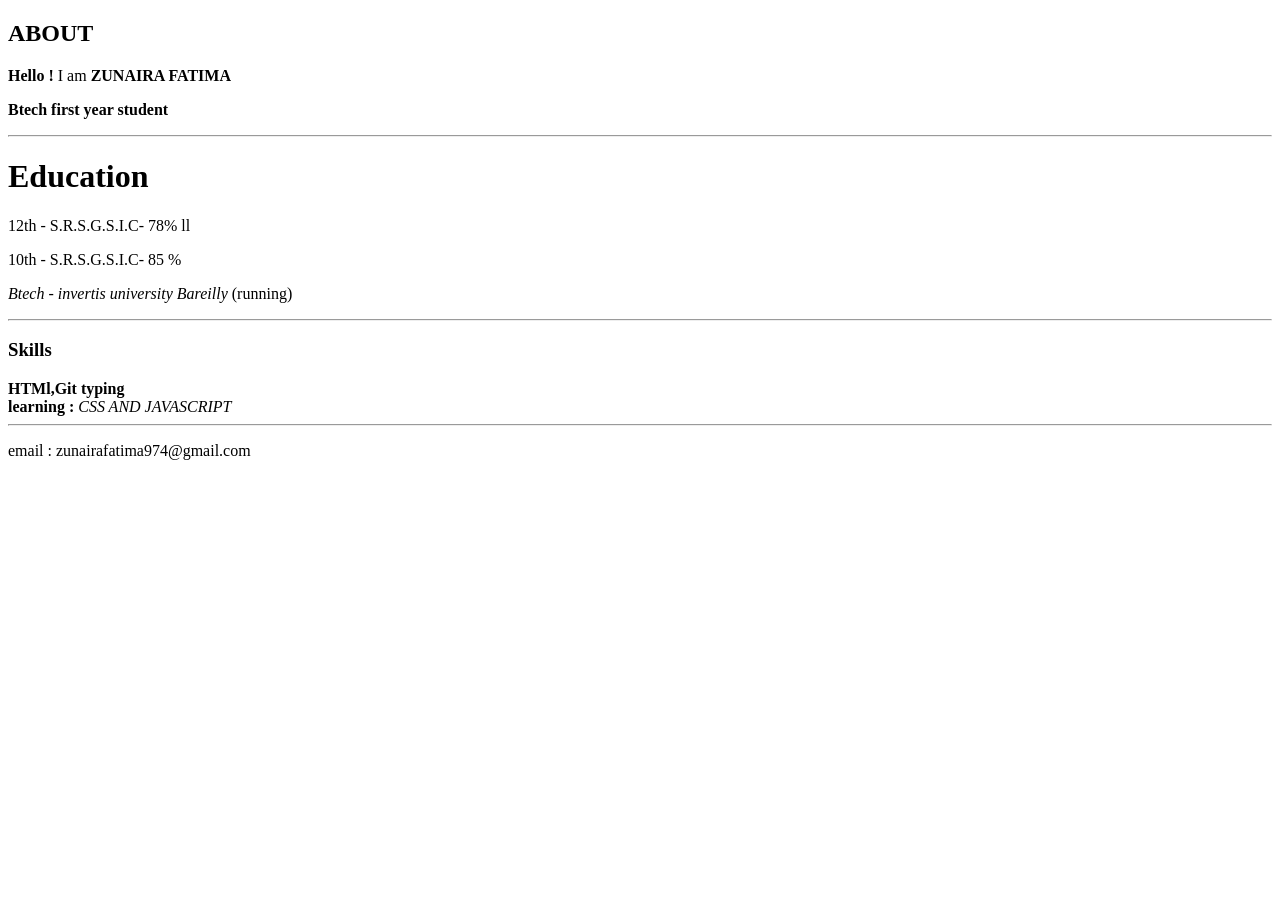
==== weak2/index.html @ b64016ff "add week2" ====
<!DOCTYPE html>
<html lang="en">
<head>
    <meta charset="UTF-8">
    <meta name="viewport" content="width=device-width, initial-scale=1.0">
    <title>Document</title>
</head>
<body>
    <!-- writing my own name -->
    <h2> ABOUT</h2>
    <P> <strong>Hello !</strong> I am <strong> ZUNAIRA FATIMA </strong> </P>
    <p> <strong> Btech first year student</strong></p>
    <HR>
        <!-- EDUCATION SECTION-->
        <div class = 'Education Section'>
    <h1> Education </h1>
    <P> 12th -  S.R.S.G.S.I.C- 78% ll </P>
    <p> 10th - S.R.S.G.S.I.C- 85
        % </p>
    <P> <EM> Btech - invertis university Bareilly </EM> (running)</P>
    </div>
    
    <HR>
        <!-- SKILLS SECTION -->
        <div class = 'Skills Section'>
     <h3> Skills </h3>
     <strong> HTMl,Git typing </strong> <br>
     <strong> learning :</strong> <em> CSS AND JAVASCRIPT </em>
     </div>
     <Hr>
        <p> email : zunairafatima974@gmail.com</p>
        <!-- Ending of my resume-->
    
</body>
</html>
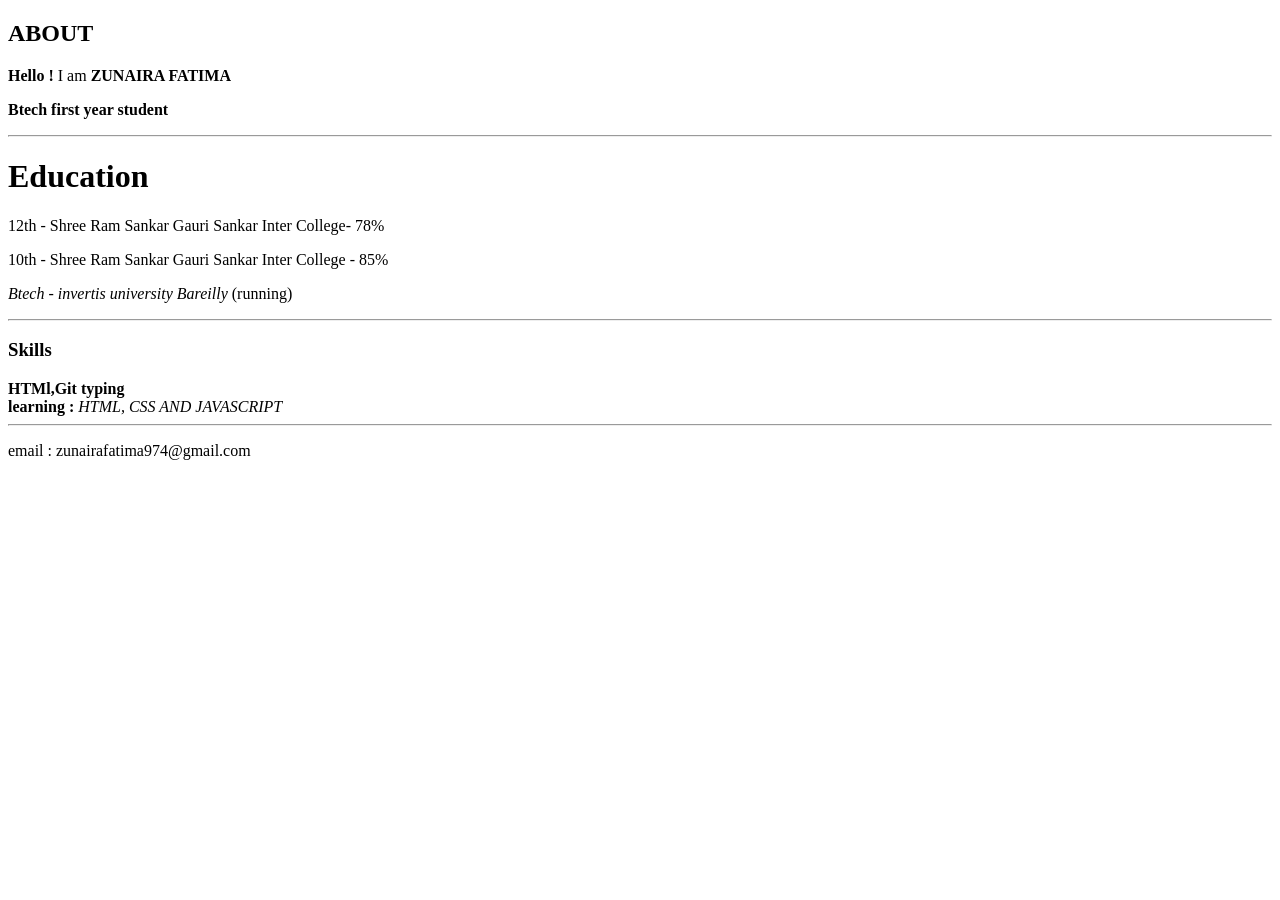
==== commit b952e957: "added java to javascript" ====
--- a/weak2/index.html
+++ b/weak2/index.html
@@ -14,9 +14,8 @@
         <!-- EDUCATION SECTION-->
         <div class = 'Education Section'>
     <h1> Education </h1>
-    <P> 12th -  S.R.S.G.S.I.C- 78% ll </P>
-    <p> 10th - S.R.S.G.S.I.C- 85
-        % </p>
+    <P> 12th -  Shree Ram Sankar Gauri Sankar Inter College- 78% </P>
+    <p> 10th - Shree Ram Sankar Gauri Sankar Inter College - 85% </p>
     <P> <EM> Btech - invertis university Bareilly </EM> (running)</P>
     </div>
     
@@ -25,7 +24,7 @@
         <div class = 'Skills Section'>
      <h3> Skills </h3>
      <strong> HTMl,Git typing </strong> <br>
-     <strong> learning :</strong> <em> CSS AND JAVASCRIPT </em>
+     <strong> learning :</strong> <em> HTML, CSS AND JAVASCRIPT </em>
      </div>
      <Hr>
         <p> email : zunairafatima974@gmail.com</p>
